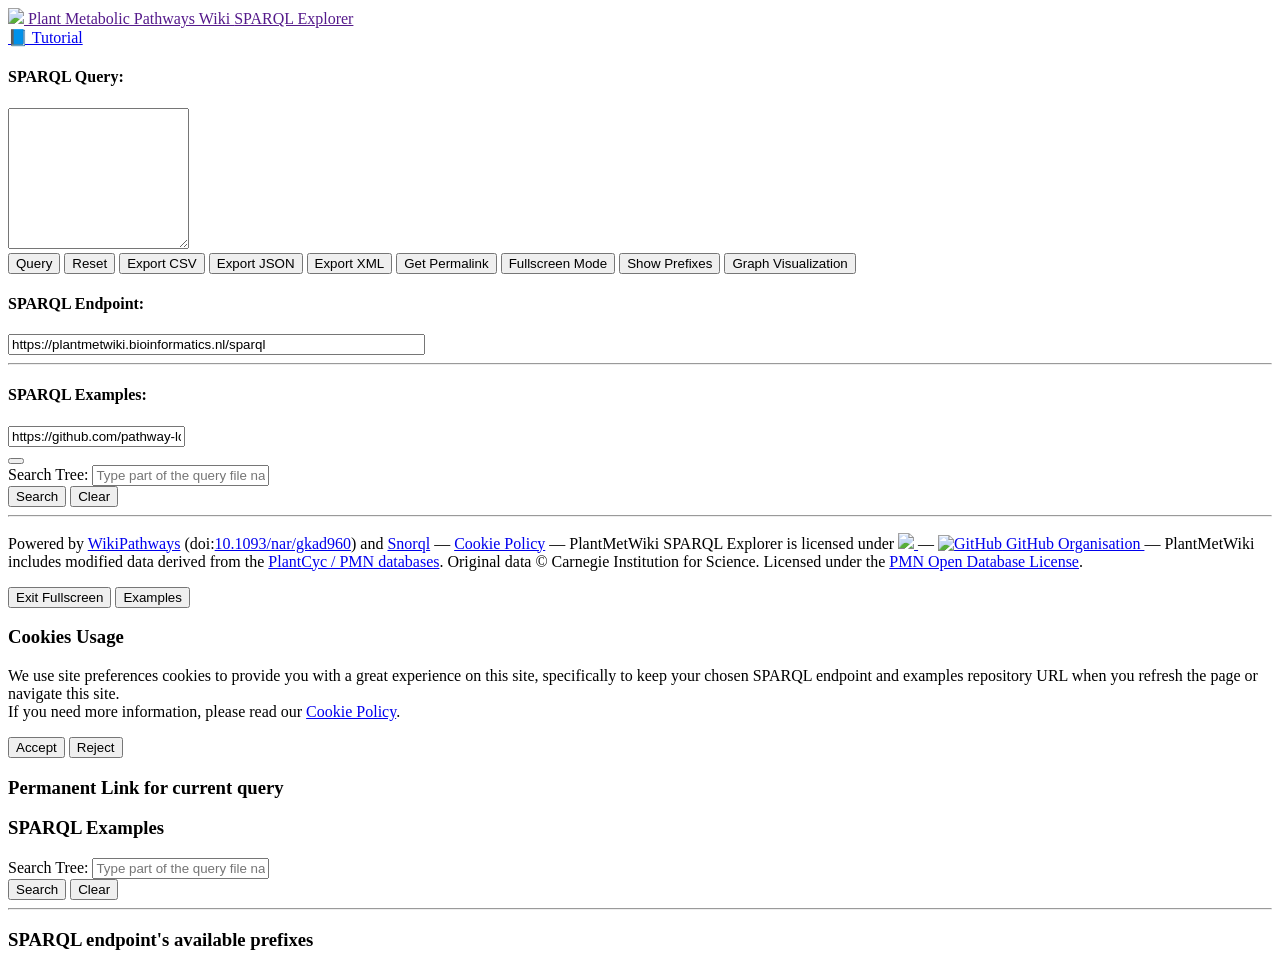
==== index.html @ 4a146cb1 "feat: add Graph Visualization pipeline (button -> Flask parser -> Cytoscape popup) - index.html: Gra" ====
<!DOCTYPE html>
<html lang="en">
  <head>
	<meta charset="utf-8">
    <meta name="viewport" content="width=device-width, initial-scale=1, shrink-to-fit=no">
    <meta name="description" content="Snorql: A SPARQL Explorer - Extended Edition">
    <meta name="author" content="Ammar Ammar (https://github.com/ammar257ammar)">
	<link rel="icon" href="assets/images/favicon.ico">

    <title>Plant Metabolic Pathways Wiki SNORQL UI and SPARQL Explorer</title>
	<link rel="stylesheet" type="text/css" href="assets/css/bootstrap.min.css" />
	<link rel="stylesheet" type="text/css" href="assets/codemirror/lib/codemirror.css" />
	<link rel="stylesheet" type="text/css" href="assets/codemirror/addon/display/fullscreen.css" />
	<link rel="stylesheet" type="text/css" href="assets/css/bootstrap-treeview.min.css" />
    <link rel="stylesheet" type="text/css" href="assets/css/style.css" />


    <!-- the below code means: load this javescript file, the orders matter -->

	<script src="assets/js/jquery.min.js"></script> <!-- the scr is for loaded from another file -->
    <script src="assets/js/bootstrap.min.js"></script> <!-- <script xxxxxx </script> in between is the code-->
	
    <script src="assets/codemirror/lib/codemirror.js"></script>	
	<script src="assets/codemirror/mode/javascript/javascript.js"></script>
	<script src="assets/codemirror/addon/selection/active-line.js"></script>
	<script src="assets/codemirror/addon/edit/matchbrackets.js"></script>
	<script src="assets/codemirror/addon/display/fullscreen.js"></script>
	<script src="assets/codemirror/sparql.js"></script>		
	
	<script src="assets/js/bootstrap-treeview.min.js"></script>
    <script src="assets/js/sparql.js"></script>
    <script src="assets/js/namespaces.js"></script>
    <script src="assets/js/snorql.js"></script>
	<script src="assets/js/script.js"></script>
  </head>

  <body onload="start()">
 
	<nav class="navbar navbar-default">
      <!-- <div class="container-fluid"> -->
      <div class="container">
		<div class="navbar-header">
		<a class="navbar-brand pmw-brand" id="index-page" href="">
			<img src="assets/images/plantmetwiki-logo.png" class="pmw-logo" />
			<span class="pmw-title">
				Plant Metabolic Pathways Wiki
				<span class="pmw-subtitle">SPARQL Explorer</span>
			</span>
		</a>
		</div>
        <!-- RIGHT-ALIGNED TUTORIAL LINK -->
		<div class="tutorial-container">
		<a class="nav-tutorial-link" 
			href="https://pathway-lod.github.io/SPARQLTutorials/">
			📘 Tutorial
		</a>
		</div>
      </div>
    </nav>
	
	<div class="snorql container-fluid">
	
		<div class="row">
		
			<div class="col-md-8">
				
				<div class="row">
					<div class="col-md-12">		
						<h4>SPARQL Query:</h4>
						<textarea name="query" id="querytext" rows="9"></textarea>
						<script>
							var editor = CodeMirror.fromTextArea(document.getElementById("querytext"), {
							  lineNumbers: true,
							  mode: "application/sparql-query",
							  matchBrackets: true
							});
						</script>
                        <!-- var editor: make a box called editor and put the following code into it
						the rest is a bit too complicated to understand
						-->
					</div>
				</div>
				
				<div class="row">
					<div class="col-md-12 buttons-holder">		
						<input id="query-button" type="button" class="btn btn-success" value="Query" />
						<input id="reset-button" type="button" class="btn btn-danger" value="Reset" />
						<input id="export-csv" type="button" class="btn btn-warning" value="Export CSV" />
						<input id="export-json" type="button" class="btn btn-primary" value="Export JSON" />
						<input id="export-xml" type="button" class="btn btn-info" value="Export XML" />
						<input id="generate-permalink" type="button" class="btn btn-secondary" value="Get Permalink" />
						<input id="enter-fullscreen" type="button" class="btn btn-dark" value="Fullscreen Mode" />
						<input id="show-prefixes" type="button" class="btn btn-light" value="Show Prefixes" />
						<input id="graph-viz-button" type="button" class="btn btn-info" value="Graph Visualization" /> <!-- new graph visualization button -->
					</div>
				</div>
				
			</div>
			
			
			<div class="col-md-4">
				<div class="panel panel-default">

					<div class="panel-heading">
					<h4>SPARQL Endpoint:</h4>
					<div class="form-group">
						<div class="input-group">
						<input size="50"
								class="form-control"
								name="endpoint"
								id="endpoint"
								onchange="changeEndpoint();" />
						</div>
					</div>

					<hr/>

					<h4>SPARQL Examples:</h4>
					<div class="input-group">
						<input type="text"
							class="form-control"
							id="examples-repo"
							name="examples-repo"
							placeholder="Github Repository URL"
							onchange="changeExamplesRepo();">
						<div class="input-group-btn">
						<button id="fetch" class="btn btn-primary">
							<i class="glyphicon glyphicon-refresh"></i>
						</button>
						</div>
					</div>
					</div> <!-- end panel-heading -->

					<div class="panel-body" id="examplesMainBody">
					<div class="form-group">
						<label for="input-search" class="sr-only">Search Tree:</label>
						<input type="text" class="form-control" id="input-search"
							placeholder="Type part of the query file name to search for..." value="">
					</div>

					<button type="button" class="btn btn-success" id="btn-search">Search</button>
					<button type="button" class="btn btn-default" id="btn-clear-search">Clear</button>

					<hr/>
					<div class="list-group" id="examples"></div>
				</div>

  </div>
</div>
		</div>
	</div>
	
	<div class="container-fluid">

		<div class="row">
			<div class="col-md-12">
				<div class="pre-scrollable" id="result"><span></span></div>
			</div>
		</div>
	</div>
	
	<footer id="footer" class="footer navbar-fixed-bottom">
	  <div class="container-fluid">
		<p class="footer-line">
		Powered by
		<a target="_blank" href="https://wikipathways.org/">WikiPathways</a>
		(doi:<a target="_blank" href="https://doi.org/10.1093/nar/gkad960">10.1093/nar/gkad960</a>)
		and <a id="poweredby" href="#">Snorql</a> —
		<a href="cookies.html">Cookie Policy</a> —
		PlantMetWiki SPARQL Explorer is licensed under
		<a target="_blank" href="http://creativecommons.org/publicdomain/zero/1.0">
			<img src="https://mirrors.creativecommons.org/presskit/icons/zero.svg" height="20px"> 
		</a> —
		<a href="https://github.com/pathway-lod/Snorql-UI" target="_blank" class="footer-github">
        <img src="https://github.githubassets.com/images/modules/logos_page/GitHub-Mark.png" 
             alt="GitHub" class="github-icon">
        GitHub Organisation
    	</a> —
		PlantMetWiki includes modified data derived from the
		<a href="https://plantcyc.org" target="_blank">PlantCyc / PMN databases</a>.
		Original data © Carnegie Institution for Science.
		Licensed under the
		<a href="https://plantcyc.org/?webform=license-agreement" target="_blank">PMN Open Database License</a>.
		</p>
	  </div>
	</footer>

	<div id="fullscreen-navbar" class="navbar-fixed-top">
	  <div class="container">
		<div class="row">
			<div class="col-md-12">		
				<input id="exit-fullscreen" type="button" class="btn btn-danger" value="Exit Fullscreen" />
				<input id="examples-fullscreen" type="button" class="btn btn-primary" value="Examples" />
			</div>
		</div>
	  </div>
	</div>
	
	<div id="cookieModal" class="modal" tabindex="-1" role="dialog">
	  <div class="modal-dialog" role="document">
		<div class="modal-content">
		  <div class="modal-header">
			<h3 class="modal-title">Cookies Usage</h3>
		  </div>
		  <div class="modal-body">
			<p>We use site preferences cookies to provide you with a great experience on this site, specifically to keep your chosen SPARQL endpoint and examples repository URL when you refresh the page or navigate this site.<br />
			   If you need more information, please read our <a href="cookies.html">Cookie Policy</a>. 
			</p>
		  </div>
		  <div class="modal-footer">
			<button type="button" class="btn btn-primary">Accept</button>
			<button type="button" class="btn btn-secondary">Reject</button>
		  </div>
		</div>
	  </div>
	</div>
	
	<div id="permalinkModal" class="modal" tabindex="-1" role="dialog">
	  <div class="modal-dialog" role="document">
		<div class="modal-content">
		  <div class="modal-header">
			<h3 class="modal-title text-primary">Permanent Link for current query</h3>
		  </div>
		  <div class="modal-body">
			
			<p id="permalink-url"></p>
			
		  </div>
		  <div class="modal-footer">
		  </div>
		</div>
	  </div>
	</div>
	
	<div id="examplesModal" class="modal" tabindex="-1" role="dialog">
	  <div class="modal-dialog" role="documfent">
		<div class="modal-content">
		  <div class="modal-header">
			<h3 class="modal-title text-primary">SPARQL Examples</h3>
		  </div>
		  <div id="examplesModalBody" class="modal-body">
			<!-- <form> -->
			<div class="form-group">
			  <label for="input-search" class="sr-only">Search Tree:</label>
			  <input type="text" class="form-control" id="input-search-fs" placeholder="Type part of the query file name to search for..." value="">
			</div>
			<button type="button" class="btn btn-success" id="btn-search-fs">Search</button>
			<button type="button" class="btn btn-default" id="btn-clear-search-fs">Clear</button>
			<!-- </form> -->
			<hr/>
			<div class="list-group" id="examples-fs"></div> 
		  </div>
		  <div class="modal-footer">
		  </div>
		</div>
	  </div>
	</div>
	
	<div id="prefixesModal" class="modal" tabindex="-1" role="dialog">
	  <div class="modal-dialog" role="document">
		<div class="modal-content">
		  <div class="modal-header">
			<h3 class="modal-title text-primary">SPARQL endpoint's available prefixes</h3>
		  </div>
		  <div id="prefixesModalBody" class="modal-body">
			
		  </div>
		  <div class="modal-footer">
		  </div>
		</div>
	  </div>
	</div>
  </body>
</html>
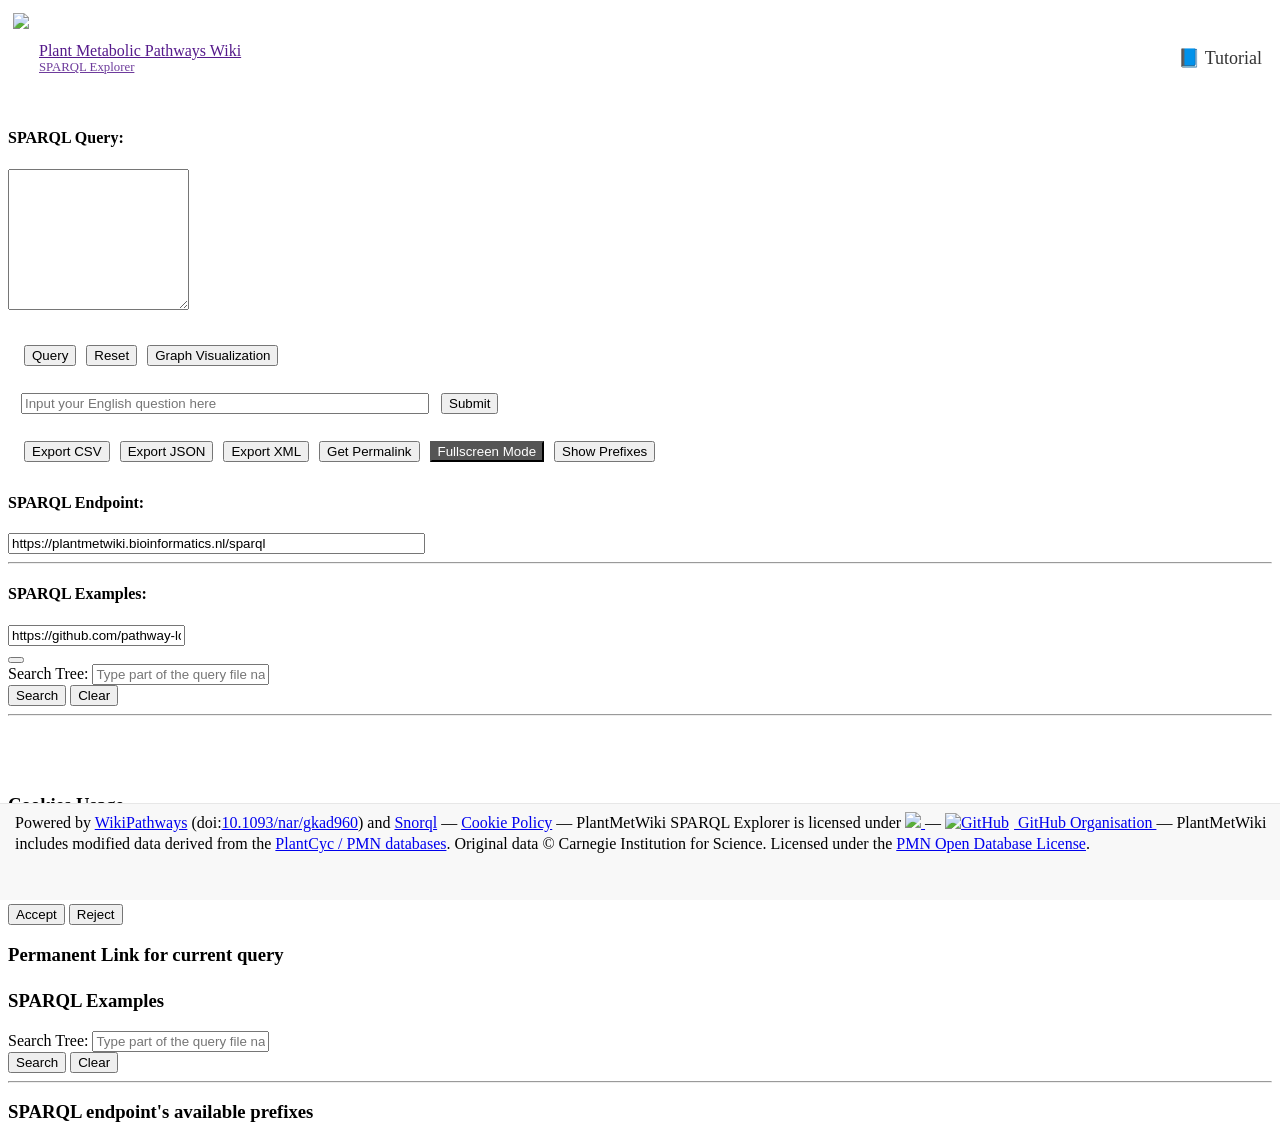
==== commit 95cc6a16: "feat: add text-to-SPARQL input box and /translate route" ====
--- a/index.html
+++ b/index.html
@@ -25,8 +25,8 @@
 	<script src="assets/codemirror/addon/selection/active-line.js"></script>
 	<script src="assets/codemirror/addon/edit/matchbrackets.js"></script>
 	<script src="assets/codemirror/addon/display/fullscreen.js"></script>
-	<script src="assets/codemirror/sparql.js"></script>		
-	
+	<script src="assets/codemirror/sparql.js"></script>
+
 	<script src="assets/js/bootstrap-treeview.min.js"></script>
     <script src="assets/js/sparql.js"></script>
     <script src="assets/js/namespaces.js"></script>
@@ -35,7 +35,7 @@
   </head>
 
   <body onload="start()">
- 
+
 	<nav class="navbar navbar-default">
       <!-- <div class="container-fluid"> -->
       <div class="container">
@@ -82,17 +82,32 @@
 				</div>
 				
 				<div class="row">
-					<div class="col-md-12 buttons-holder">		
+                    <div class="col-md-12">
+                        <div class="act-on-the-SPARQL">
 						<input id="query-button" type="button" class="btn btn-success" value="Query" />
 						<input id="reset-button" type="button" class="btn btn-danger" value="Reset" />
-						<input id="export-csv" type="button" class="btn btn-warning" value="Export CSV" />
+						<input id="graph-viz-button" type="button" class="btn btn-info" value="Graph Visualization" /> <!-- new graph visualization button -->
+
+					</div>
+
+                    <div class="text-to-SPARQL">
+                        <input id="english-question-input" type="text" class="english-question form-control" placeholder="Input your English question here" />
+                        <input id="ask-button" type="button" class="btn btn-success" value="Submit">
+                    </div>
+
+                    <div class="output-utility-actions">
+                        <input id="export-csv" type="button" class="btn btn-warning" value="Export CSV" />
 						<input id="export-json" type="button" class="btn btn-primary" value="Export JSON" />
 						<input id="export-xml" type="button" class="btn btn-info" value="Export XML" />
 						<input id="generate-permalink" type="button" class="btn btn-secondary" value="Get Permalink" />
 						<input id="enter-fullscreen" type="button" class="btn btn-dark" value="Fullscreen Mode" />
 						<input id="show-prefixes" type="button" class="btn btn-light" value="Show Prefixes" />
-						<input id="graph-viz-button" type="button" class="btn btn-info" value="Graph Visualization" /> <!-- new graph visualization button -->
-					</div>
+                    </div>
+                    </div>
+
+
+
+
 				</div>
 				
 			</div>
--- a/assets/css/style.css
+++ b/assets/css/style.css
@@ -0,0 +1,235 @@
+.CodeMirror {
+    border: 1px solid black;
+    font-size: 13px;
+}
+/* Make the navbar tall enough for an 80px logo */
+
+/* Make the navbar taller and center its contents */
+.navbar {
+    min-height: 70px; /* tall enough for 80px logo + a bit of padding */
+}
+
+/* Override Bootstrap's tiny default brand height */
+.navbar-brand {
+    height: auto !important;
+    padding: 5px 5px !important;
+    display: flex !important;
+    align-items: center;
+}
+
+/* Make navbar a flexbox so Tutorial goes right */
+.navbar .container {
+    display: flex;
+    align-items: center;
+}
+
+/* Push tutorial to the right */
+.tutorial-container {
+    margin-left: auto;
+}
+
+/* Style the link */
+.nav-tutorial-link {
+    font-size: 18px;
+    padding: 20px 10px;
+    color: #333 !important;
+    text-decoration: none;
+}
+
+.nav-tutorial-link:hover {
+    text-decoration: underline;
+    color: #0077cc !important;
+}
+
+/* Fix alignment of brand area */
+.navbar-header {
+    display: flex;
+    align-items: center;
+}
+
+/* Brand container: logo + title inline */
+.pmw-brand {
+    display: flex !important;
+    align-items: center;   /* vertical centering inside the bar */
+    gap: 10px;             /* space between logo and text */
+    padding: 10px 15px;    /* standard navbar brand padding */
+}
+
+/* Logo inside navbar */
+.pmw-logo {
+    height: 90px;
+    flex-shrink: 0;
+    
+}
+
+/* Title next to logo */
+.pmw-title {
+  display: inline-block;
+  line-height: 1.1;
+}
+
+.pmw-subtitle {
+  display: block;
+  font-size: 80%;      /* slightly smaller */
+  opacity: 0.85;       /* optional: a bit lighter */
+}
+
+footer{
+    height: 80px;
+    background-color: #f5f5f5;
+}
+
+footer p{
+    display: block;
+    margin-block-start: 1em;
+    margin-block-end: 1em;
+    margin-inline-start: 0px;
+    margin-inline-end: 0px;
+}
+
+/* General footer styling */
+#footer.footer {
+  position: fixed;
+  bottom: 0;
+  left: 0;
+  width: 100%;
+  background-color: #f8f8f8;
+  border-top: 1px solid #e7e7e7;
+  padding: 8px 15px;
+  z-index: 1030;          /* above content but below modals */
+}
+
+/* Ensure text wraps and both lines are visible */
+#footer.footer .footer-line {
+  margin: 0;
+  line-height: 1.3;
+  white-space: normal;
+}
+
+
+.github-icon {
+    height: 18px;
+    width: 18px;
+    margin-right: 5px;
+}
+
+.footer-github {
+    align-items: center;
+}
+
+#footer.footer .footer-line {
+    white-space: normal;     /* ensure wrapping works on smaller screens */
+}
+
+/* Optional: slightly smaller text on small screens */
+@media (max-width: 768px) {
+  #footer.footer {
+    font-size: 12px;
+  }
+}
+
+#result{
+  margin-bottom: 50px;
+}
+
+.row{
+  margin-bottom: 20px;
+}
+
+.sparql-example{
+  cursor: pointer;
+}
+
+#xsltcontainer{
+  display: none;
+}
+
+.panel-body{
+  max-height: 450px;
+  overflow: scroll;
+}
+
+.pre-scrollable {
+    max-height: 550px;
+    overflow-y: scroll;
+}
+
+#permalink-url{
+  font-size: 24px;
+  text-align: center;
+}
+
+#fullscreen-navbar {
+  display: none;
+  background-color: #f5f5f5;
+}
+
+#fullscreen-navbar .container {
+  text-align: center;
+}
+
+#fullscreen-navbar .row {
+  margin-bottom: 0px;
+}
+
+#fullscreen-navbar input {
+  margin-top:5px;
+  margin-bottom: 5px;
+}
+
+.CodeMirror-fullscreen {
+  top: 44px;
+}
+
+.btn-dark {
+    color: #fff;
+    background-color: #555;
+    border-color: #555;
+}
+
+.btn-dark:hover {
+    color: #fff;
+    background-color: #aaa;
+    border-color: #666;
+}
+
+.container-fluid{
+    max-width: 1600px;
+}
+
+.buttons-holder .btn{
+    margin: 3px;
+}
+
+.act-on-the-SPARQL,
+.text-to-SPARQL,
+.output-utility-actions{
+    display: block;
+    padding: 8px;
+    margin: 5px;
+} /* draw black outline around all three button groups*/
+
+.act-on-the-SPARQL .btn,
+.text-to-SPARQL .btn,
+.output-utility-actions .btn{
+    margin: 3px;
+}
+
+.english-question{
+    display: inline-block;
+    width: 400px;
+    margin-right: 5px;
+}
+
+@media (max-width: 600px) {
+  .navbar .container {
+    flex-direction: column;      /* stack logo/title + right links */
+    align-items: flex-start;
+  }
+
+
+  .tutorial-container {
+    margin-left: 0;              /* no huge gap on mobile */
+    margin-top: 4px;
+  }
+}
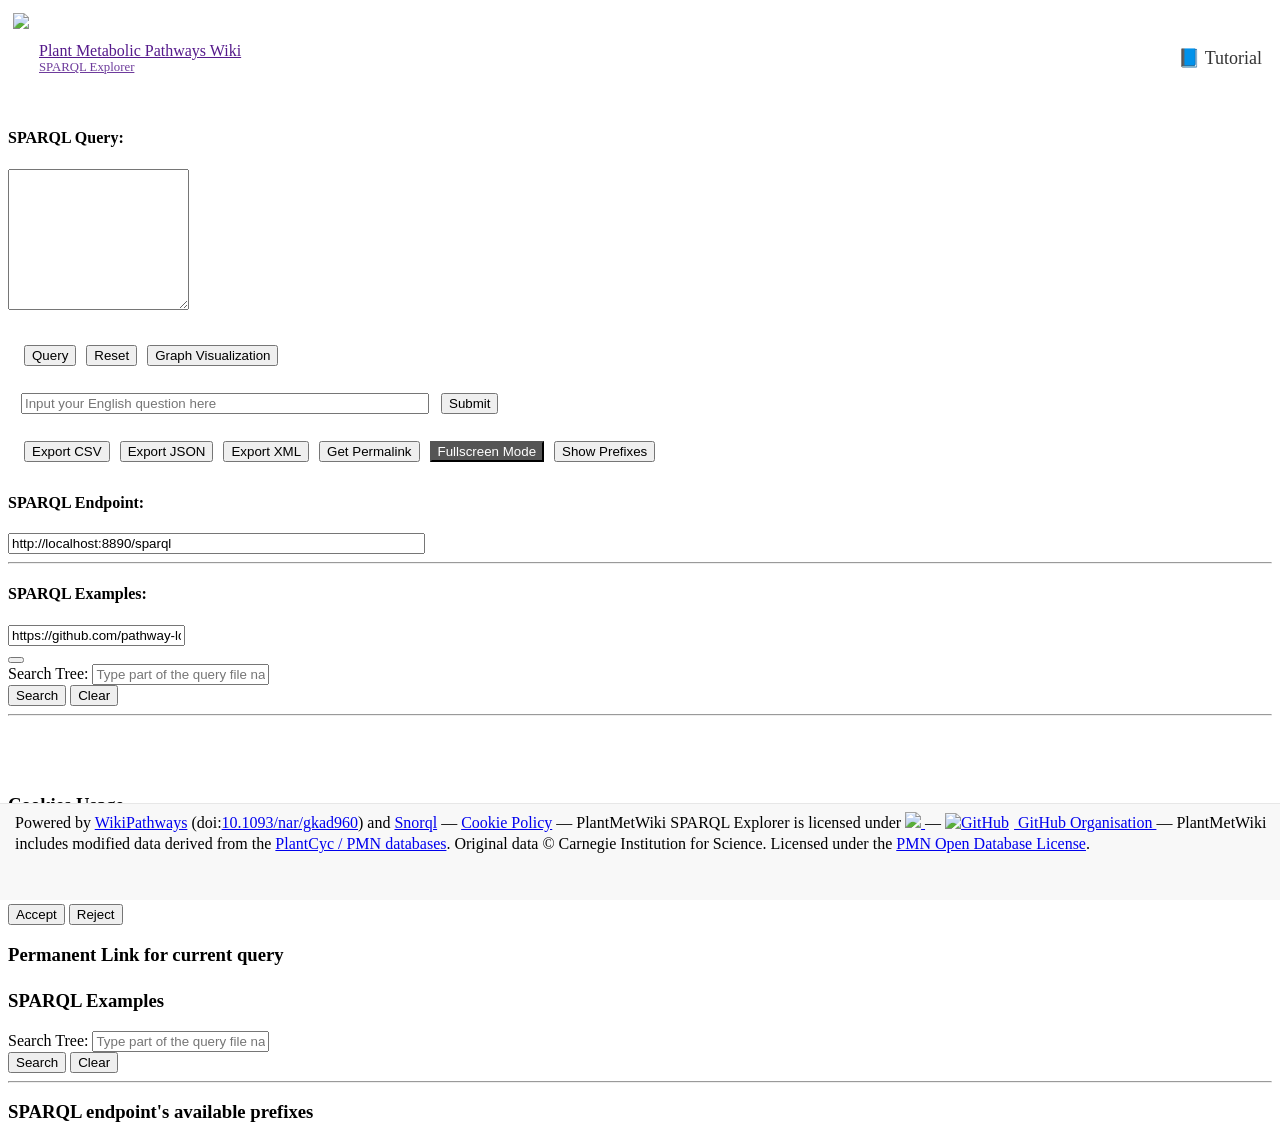
==== commit 61966ced: "Add Evidence–TO links and right-click phenotype details - Display Gene → Evidence → TO connections -" ====
--- a/index.html
+++ b/index.html
@@ -30,7 +30,7 @@
 	<script src="assets/js/bootstrap-treeview.min.js"></script>
     <script src="assets/js/sparql.js"></script>
     <script src="assets/js/namespaces.js"></script>
-    <script src="assets/js/snorql.js"></script>
+    <script src="assets/js/snorql.js?v=2"></script>
 	<script src="assets/js/script.js"></script>
   </head>
 
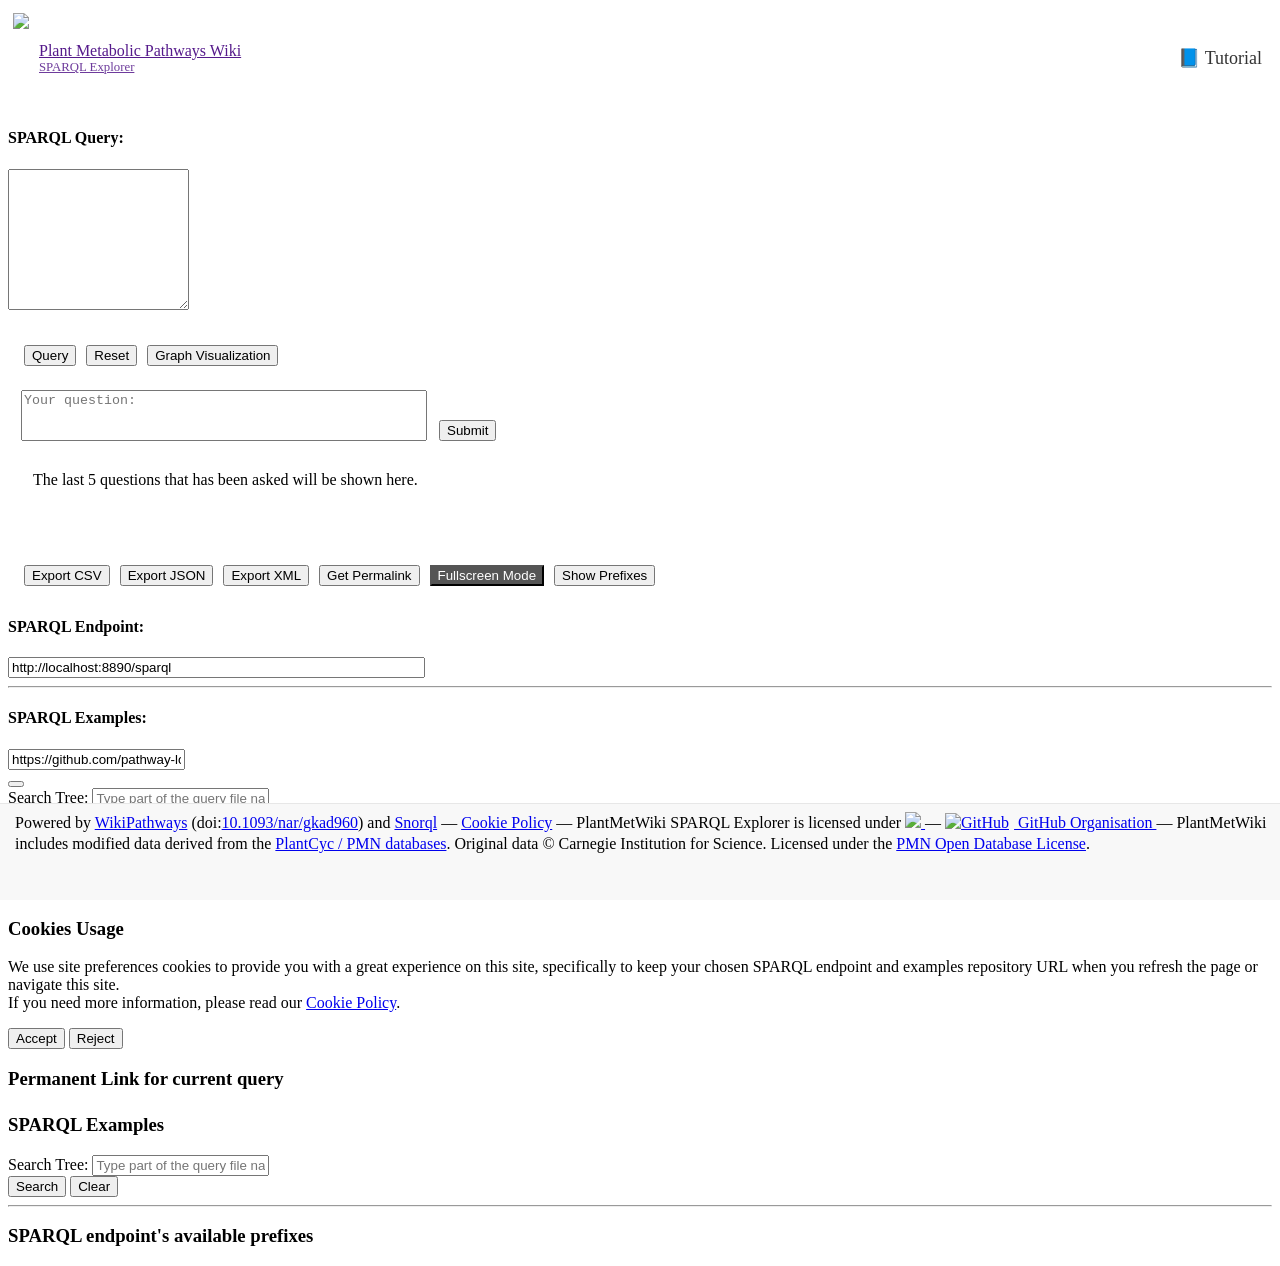
==== commit 6f2341e0: "Add recent question history and improve question input 1. Enlarge the input box and bottom-align the" ====
--- a/index.html
+++ b/index.html
@@ -88,11 +88,22 @@
 						<input id="reset-button" type="button" class="btn btn-danger" value="Reset" />
 						<input id="graph-viz-button" type="button" class="btn btn-info" value="Graph Visualization" /> <!-- new graph visualization button -->
 
-					</div>
+                        </div>
 
                     <div class="text-to-SPARQL">
-                        <input id="english-question-input" type="text" class="english-question form-control" placeholder="Input your English question here" />
-                        <input id="ask-button" type="button" class="btn btn-success" value="Submit">
+                        <textarea id="english-question-input"
+                                  class="english-question form-control"
+                                  rows="3" placeholder="Your question:"></textarea>
+                        <input id="ask-button" type="button"
+                               class="btn btn-success" value="Submit">
+
+                        <div id="question-history" class="well"
+                             style="width: 400px; height: 80px; padding: 6px 12px; overflow-y: auto; margin-top: 8px;">
+                            <p class="text-muted">
+                                    The last 5 questions that has been asked will be shown here.
+                            </p>
+                        </div>
+
                     </div>
 
                     <div class="output-utility-actions">
@@ -104,9 +115,6 @@
 						<input id="show-prefixes" type="button" class="btn btn-light" value="Show Prefixes" />
                     </div>
                     </div>
-
-
-
 
 				</div>
 				
--- a/assets/css/style.css
+++ b/assets/css/style.css
@@ -215,10 +215,17 @@
     margin: 3px;
 }
 
-.english-question{
+.english-question {
     display: inline-block;
     width: 400px;
     margin-right: 5px;
+    vertical-align: bottom;
+    resize: none;
+}
+
+#ask-button {
+    vertical-align: bottom;
+    margin-bottom: 0;
 }
 
 @media (max-width: 600px) {
